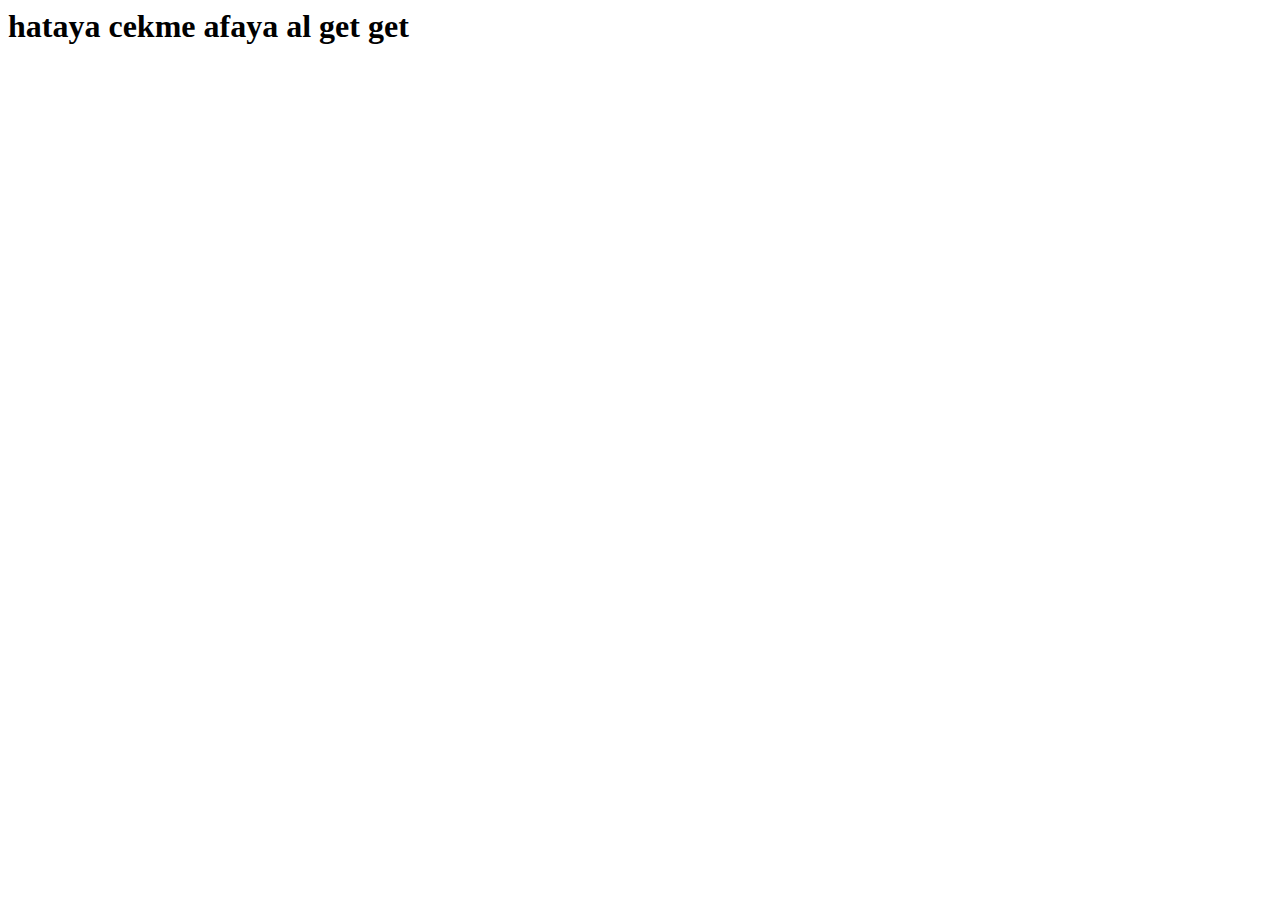
==== index.html @ 75a53c27 "html files added" ====
<h1>hataya cekme afaya al  get get</h1>

    <!DOCTYPE html>
    <html lang="en">
    <head>
        <meta charset="UTF-8">
        <meta http-equiv="X-UA-Compatible" content="IE=edge">
        <meta name="viewport" content="width=device-width, initial-scale=1.0">
        <title>Document</title>
    </head>
    <body>
        
    </body>
    </html>
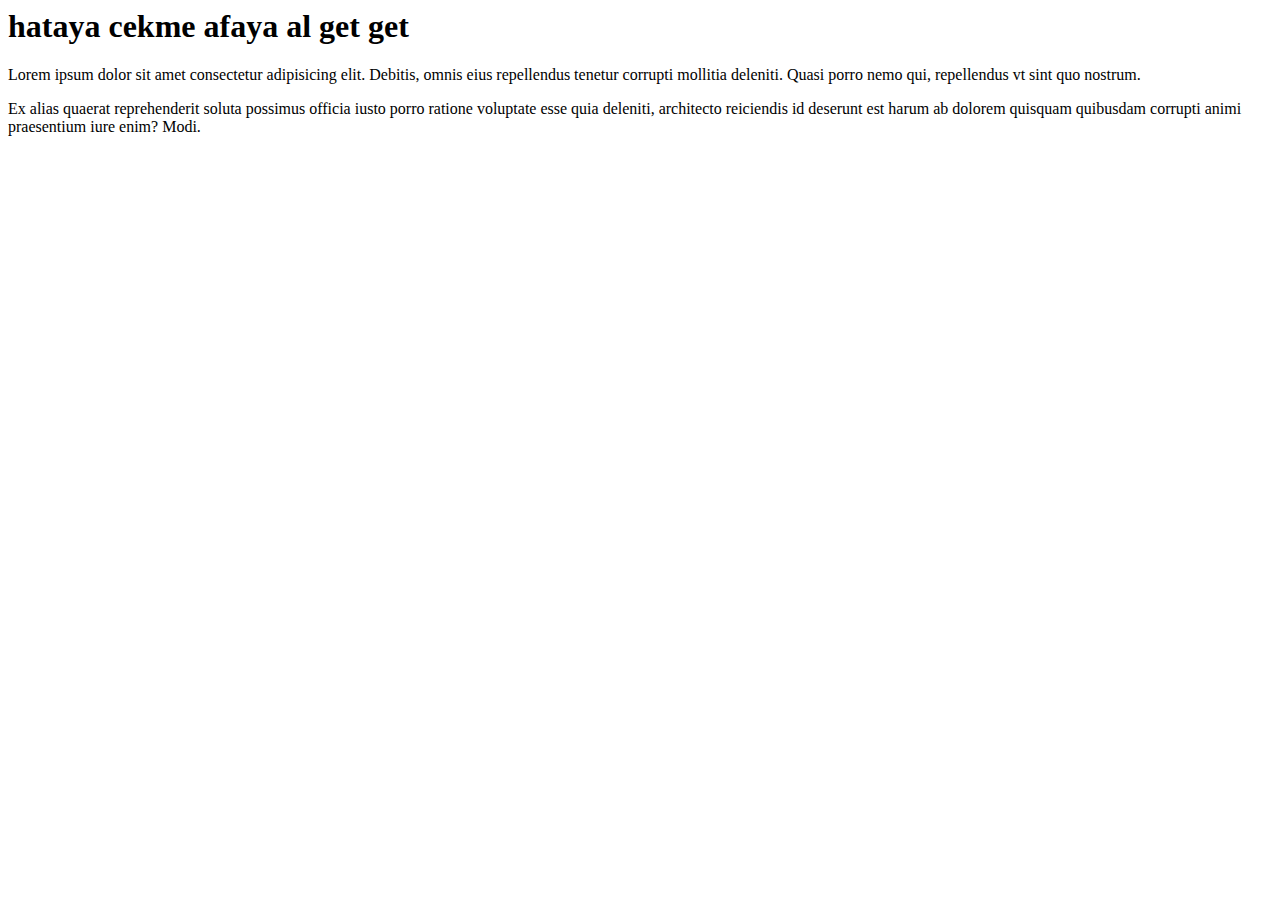
==== commit dc585ce7: "temiz" ====
--- a/index.html
+++ b/index.html
@@ -9,6 +9,7 @@
         <title>Document</title>
     </head>
     <body>
-        
+       <p>Lorem ipsum dolor sit amet consectetur adipisicing elit. Debitis, omnis eius repellendus tenetur corrupti mollitia deleniti. Quasi porro nemo qui, repellendus vt sint quo nostrum.</p>
+       <p>Ex alias quaerat reprehenderit soluta possimus officia iusto porro ratione voluptate esse quia deleniti, architecto reiciendis id deserunt est harum ab dolorem quisquam quibusdam corrupti animi praesentium iure enim? Modi.</p>
     </body>
-    </html>+    </h